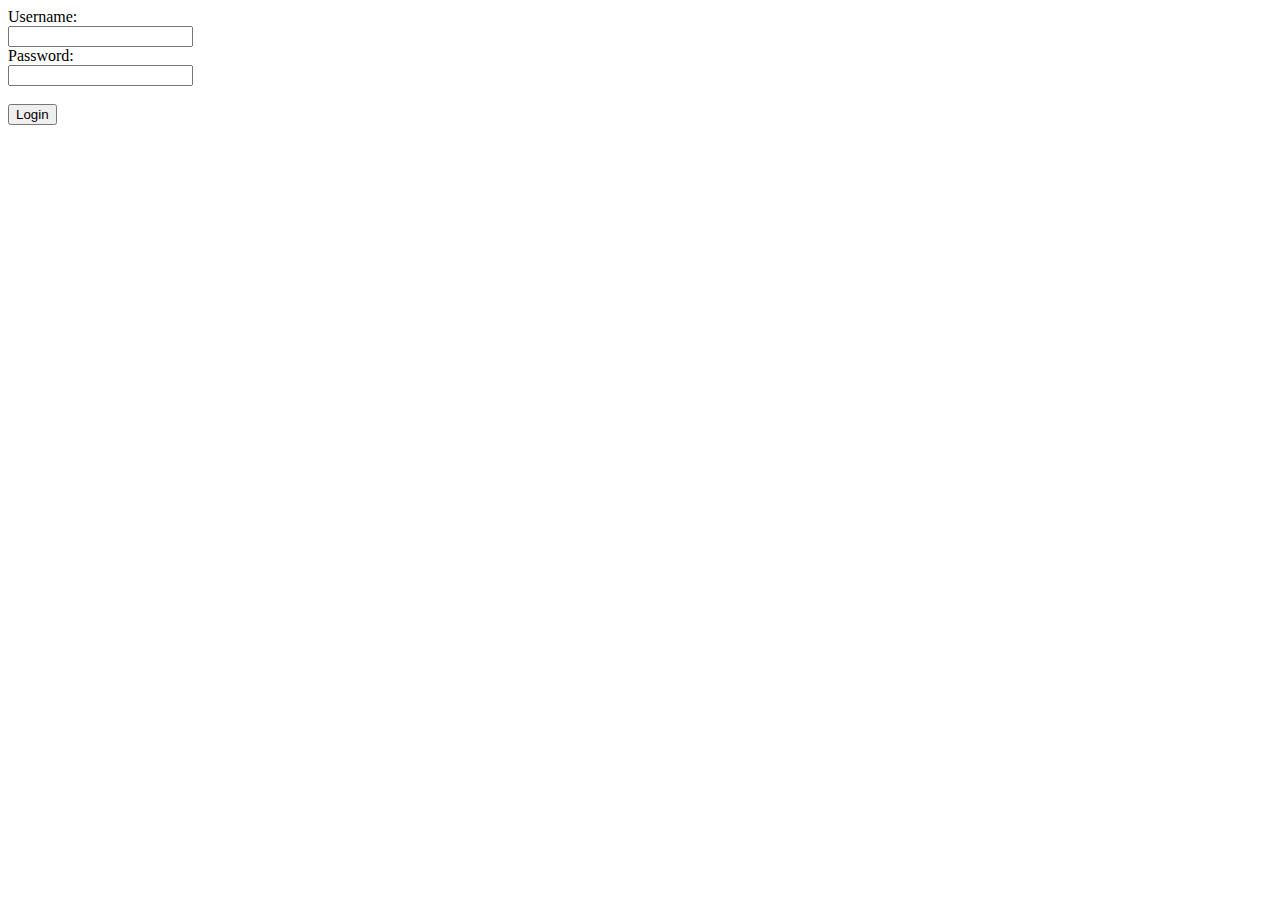
==== view/login/index.html @ c252ad7b "Second Commit" ====
<!DOCTYPE html>
<html lang="en">
<head>
    <meta charset="UTF-8">
    <meta name="viewport" content="width=device-width, initial-scale=1.0">
    <title>Login</title>
</head>
<body>
    <form id="loginForm">
        <label for="username">Username:</label><br>
        <input type="text" id="username" name="username"><br>
        <label for="password">Password:</label><br>
        <input type="password" id="password" name="password"><br><br>
        <button type="submit" id="loginBtn">Login</button>
    </form>

    <script src="login.js"></script>
</body>
</html>
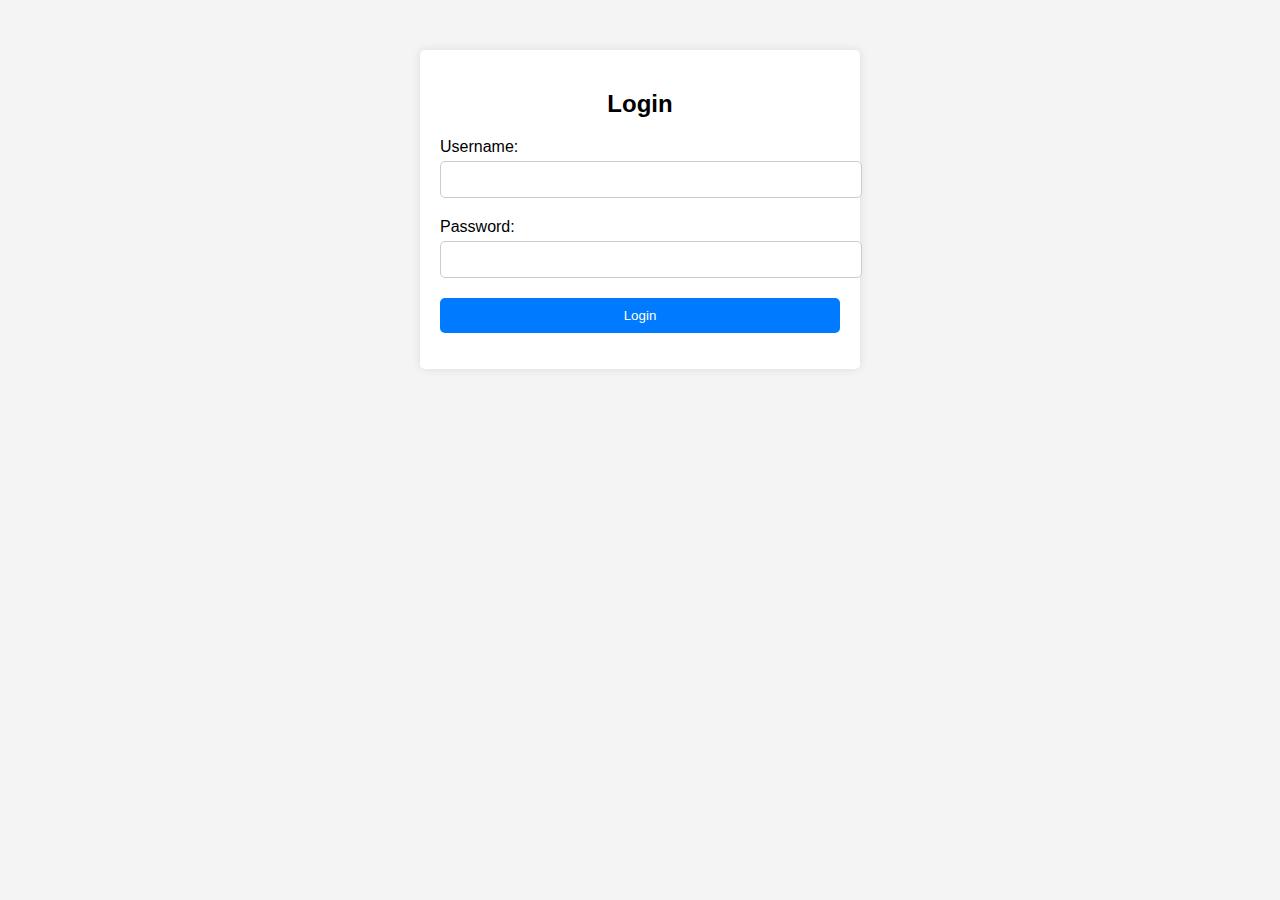
==== commit 0d1db113: "Finishing Login and AccountManage" ====
--- a/view/login/index.html
+++ b/view/login/index.html
@@ -4,16 +4,25 @@
     <meta charset="UTF-8">
     <meta name="viewport" content="width=device-width, initial-scale=1.0">
     <title>Login</title>
+    <link rel="stylesheet" href="style.css">
 </head>
 <body>
-    <form id="loginForm">
-        <label for="username">Username:</label><br>
-        <input type="text" id="username" name="username"><br>
-        <label for="password">Password:</label><br>
-        <input type="password" id="password" name="password"><br><br>
-        <button type="submit" id="loginBtn">Login</button>
-    </form>
+    <div class="login-container">
+        <h2>Login</h2>
+        <form id="login-form">
+            <div class="form-group">
+                <label for="username">Username:</label>
+                <input type="text" id="username" name="username" required>
+            </div>
+            <div class="form-group">
+                <label for="password">Password:</label>
+                <input type="password" id="password" name="password" required>
+            </div>
+            <button type="submit">Login</button>
+        </form>
+        <p id="message" class="message"></p>
+    </div>
 
-    <script src="login.js"></script>
+    <script src="script.js"></script>
 </body>
 </html>
--- a/view/login/style.css
+++ b/view/login/style.css
@@ -0,0 +1,51 @@
+/* style.css */
+body {
+    font-family: Arial, sans-serif;
+    background-color: #f4f4f4;
+}
+
+.login-container {
+    max-width: 400px;
+    margin: 50px auto;
+    padding: 20px;
+    background: #fff;
+    border-radius: 5px;
+    box-shadow: 0 0 10px rgba(0, 0, 0, 0.1);
+}
+
+h2 {
+    text-align: center;
+    margin-bottom: 20px;
+}
+
+.form-group {
+    margin-bottom: 20px;
+}
+
+label {
+    display: block;
+    margin-bottom: 5px;
+}
+
+input[type="text"],
+input[type="password"] {
+    width: 100%;
+    padding: 10px;
+    border: 1px solid #ccc;
+    border-radius: 5px;
+}
+
+button {
+    width: 100%;
+    padding: 10px;
+    background-color: #007bff;
+    color: #fff;
+    border: none;
+    border-radius: 5px;
+    cursor: pointer;
+    text-align: center;
+}
+
+button:hover {
+    background-color: #0056b3;
+}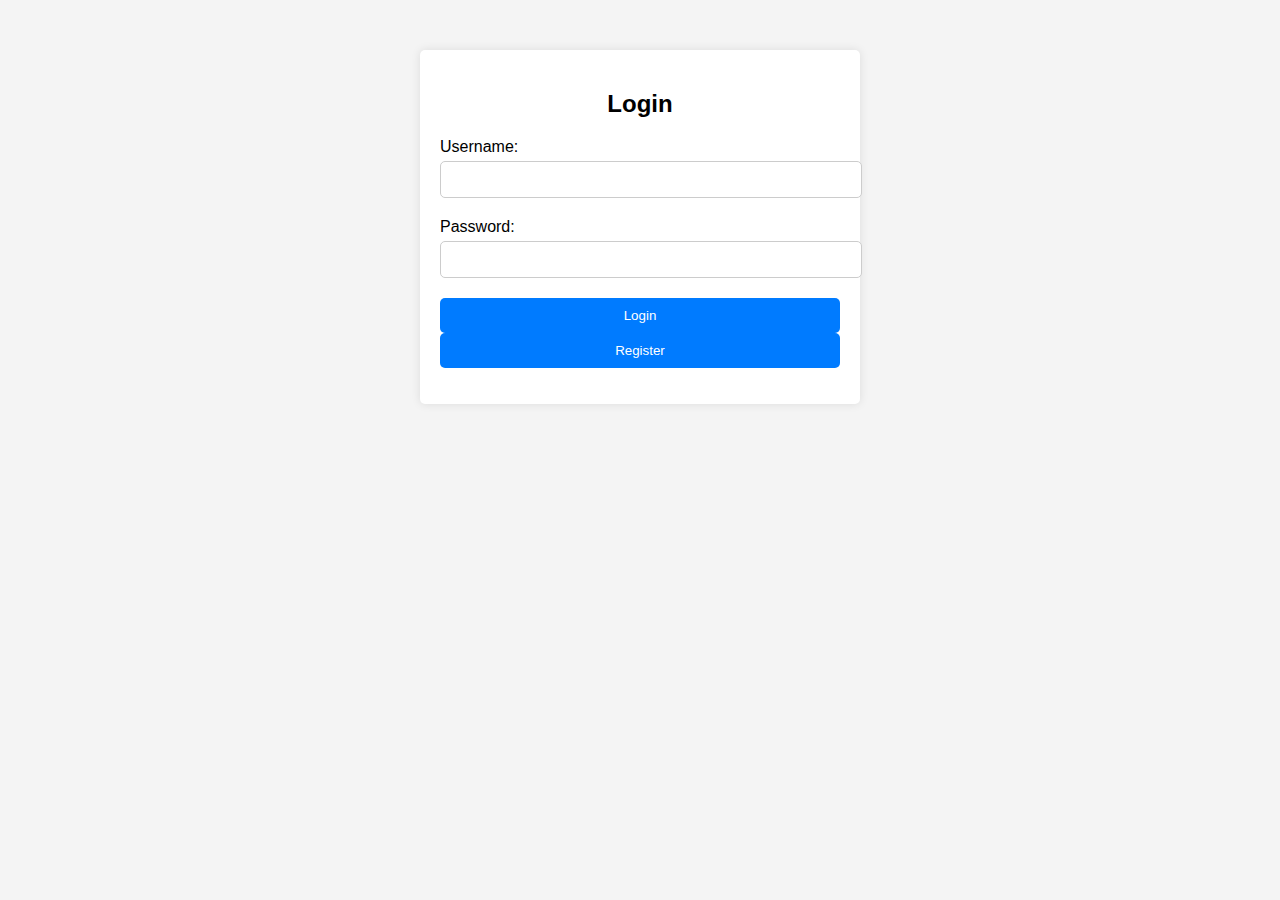
==== commit 888cb62c: "Update register" ====
--- a/view/login/index.html
+++ b/view/login/index.html
@@ -4,7 +4,8 @@
     <meta charset="UTF-8">
     <meta name="viewport" content="width=device-width, initial-scale=1.0">
     <title>Login</title>
-    <link rel="stylesheet" href="style.css">
+    <link rel="stylesheet" type="text/css" href="style.css">
+
 </head>
 <body>
     <div class="login-container">
@@ -18,11 +19,23 @@
                 <label for="password">Password:</label>
                 <input type="password" id="password" name="password" required>
             </div>
-            <button type="submit">Login</button>
+            <div class="btn-form">
+                <button type="submit">Login</button>
+                <button type="button" id="register-btn" class="register-button">Register</button>
+            </div>
         </form>
         <p id="message" class="message"></p>
     </div>
 
     <script src="script.js"></script>
+    <script>
+        // Thêm sự kiện click cho nút "Register"
+        document.getElementById("register-btn").addEventListener("click", function() {
+            // Chuyển hướng sang trang đăng ký
+            if (confirm("Bạn muốn đăng ký tài khoản không?")) {
+                window.location.href = "../../view/register/index.html";
+            }
+        });
+    </script>
 </body>
 </html>
